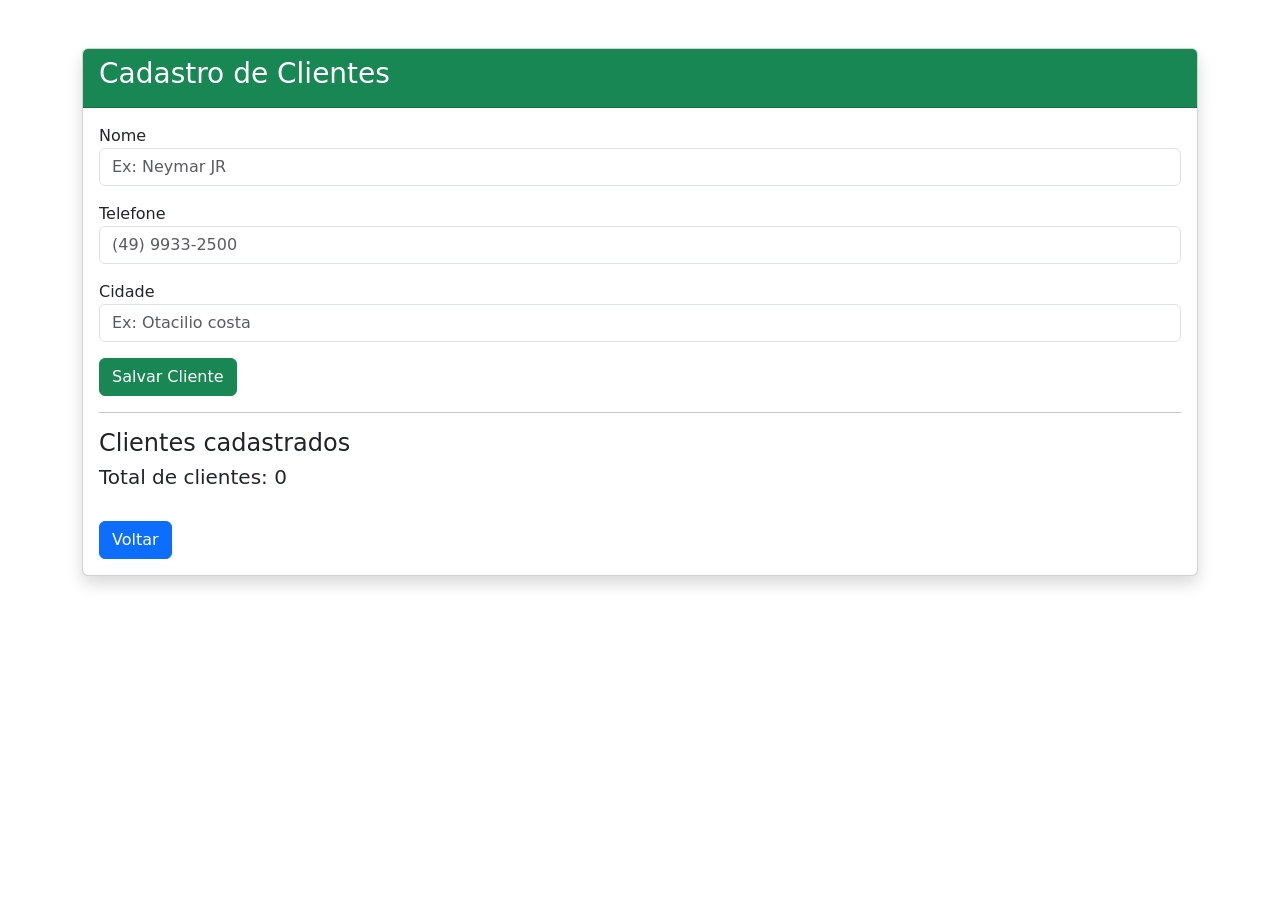
==== clientes.html @ e0ec3203 "Add files via upload" ====
<!DOCTYPE html>
<html lang="pt-BR">

<head>
    <meta name="description" content="Sistema simples de cadastro de clientes">

<meta name="author" content="Seu Nome">

<meta charset="UTF-8">
<meta name="viewport" content="width=device-width, initial-scale=1.0">

<title>Clientes</title>


<link href="https://cdn.jsdelivr.net/npm/bootstrap@5.3.3/dist/css/bootstrap.min.css" rel="stylesheet">

<link rel="stylesheet" href="css/style.css">

</head>

<body>

<div class="container mt-5">

<div class="card shadow">

<div class="card-header bg-success text-white">

<h3>Cadastro de Clientes</h3>

</div>

<div class="card-body">

<form id="clienteForm">

<div class="mb-3">

<label>Nome</label>

<input type="text" id="clienteNome" class="form-control" required placeholder="Ex: Neymar JR">


</div>

<div class="mb-3">

<div class="mb-3">
    <label>Telefone</label>
    <input
        type="tel"
        id="clienteTelefone"
        class="form-control"
        placeholder="(49) 9933-2500"
        maxlength="15"
        required
    >
</div>
</div>
<div class="mb-3">
    <label>Cidade</label>
    <input 
    type="text" id="clienteCidade" class="form-control" required placeholder="Ex: Otacilio costa">
    
</div>

<button type="submit" id="btnSalvar" class="btn btn-success">
    Salvar Cliente
</button>


</form>

<hr>

<h4>Clientes cadastrados</h4>

<h5>Total de clientes: <span id="totalClientes">0</span></h5>

<ul id="listaClientes" class="list-group"></ul>

<br>

<a href="home.html" class="btn btn-primary">

Voltar

</a>

</div>

</div>

</div>

<script src="js/script.js"></script>

</body>

</html>
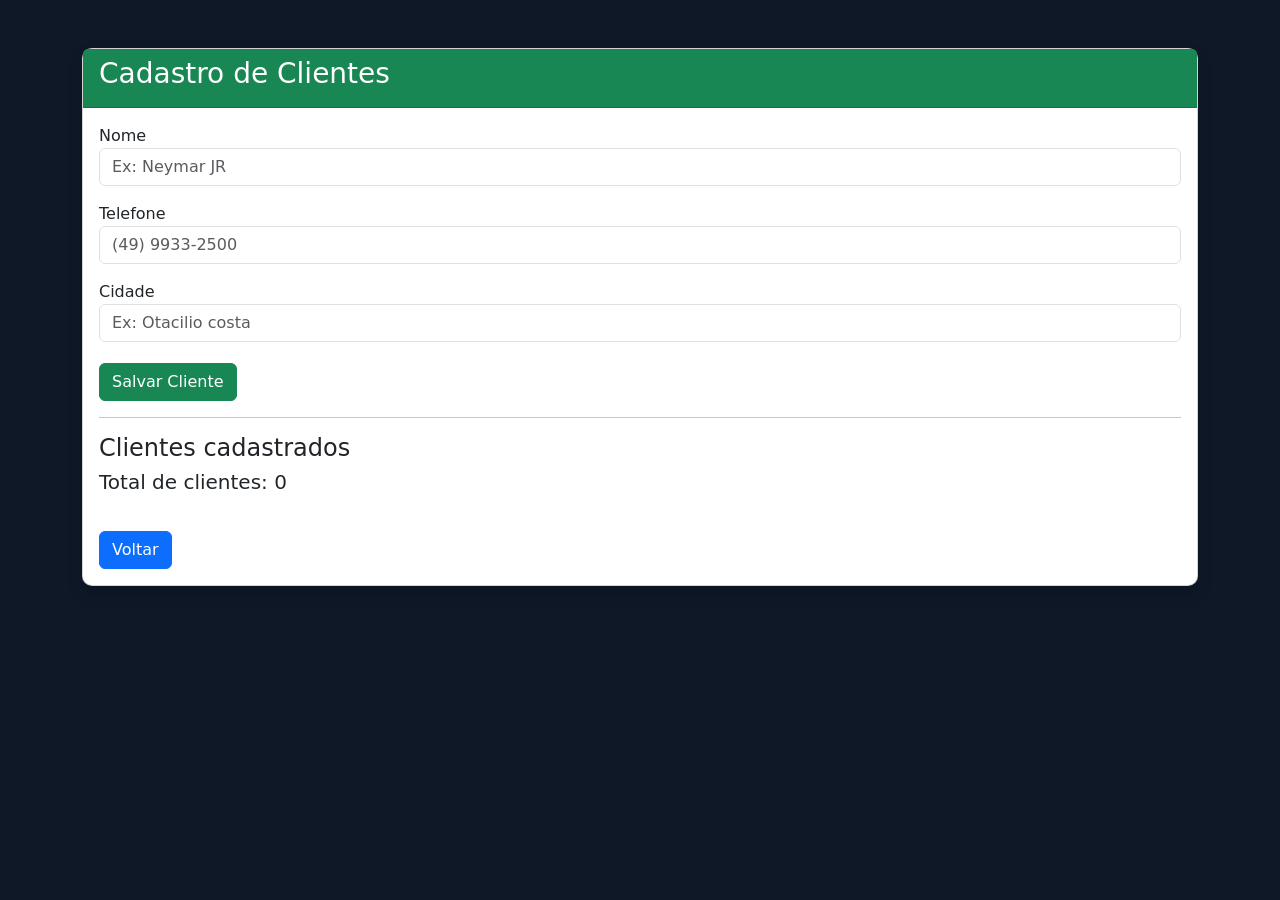
==== commit 2949ec39: "Update clientes.html" ====
--- a/clientes.html
+++ b/clientes.html
@@ -14,7 +14,7 @@
 
 <link href="https://cdn.jsdelivr.net/npm/bootstrap@5.3.3/dist/css/bootstrap.min.css" rel="stylesheet">
 
-<link rel="stylesheet" href="css/style.css">
+<link rel="stylesheet" href="style.css">
 
 </head>
 
@@ -93,8 +93,8 @@
 
 </div>
 
-<script src="js/script.js"></script>
+<script src="script.js"></script>
 
 </body>
 
-</html>+</html>
--- a/style.css
+++ b/style.css
@@ -0,0 +1,41 @@
+body{
+    background:#0e1827;
+}
+
+.card{
+    border-radius:10px;
+}
+
+.card-header{
+    font-weight:bold;
+}
+
+.btn{
+    margin-top:5px;
+}
+
+
+
+.navbar-brand{
+    font-weight:bold;
+}
+
+html, body{
+    height: 100%;
+}
+
+body{
+    display: flex;
+    flex-direction: column;
+}
+
+.container{
+    flex: 1;
+}
+
+footer{
+    background: #212529;
+    color: white;
+    text-align: center;
+    padding: 15px;
+}
